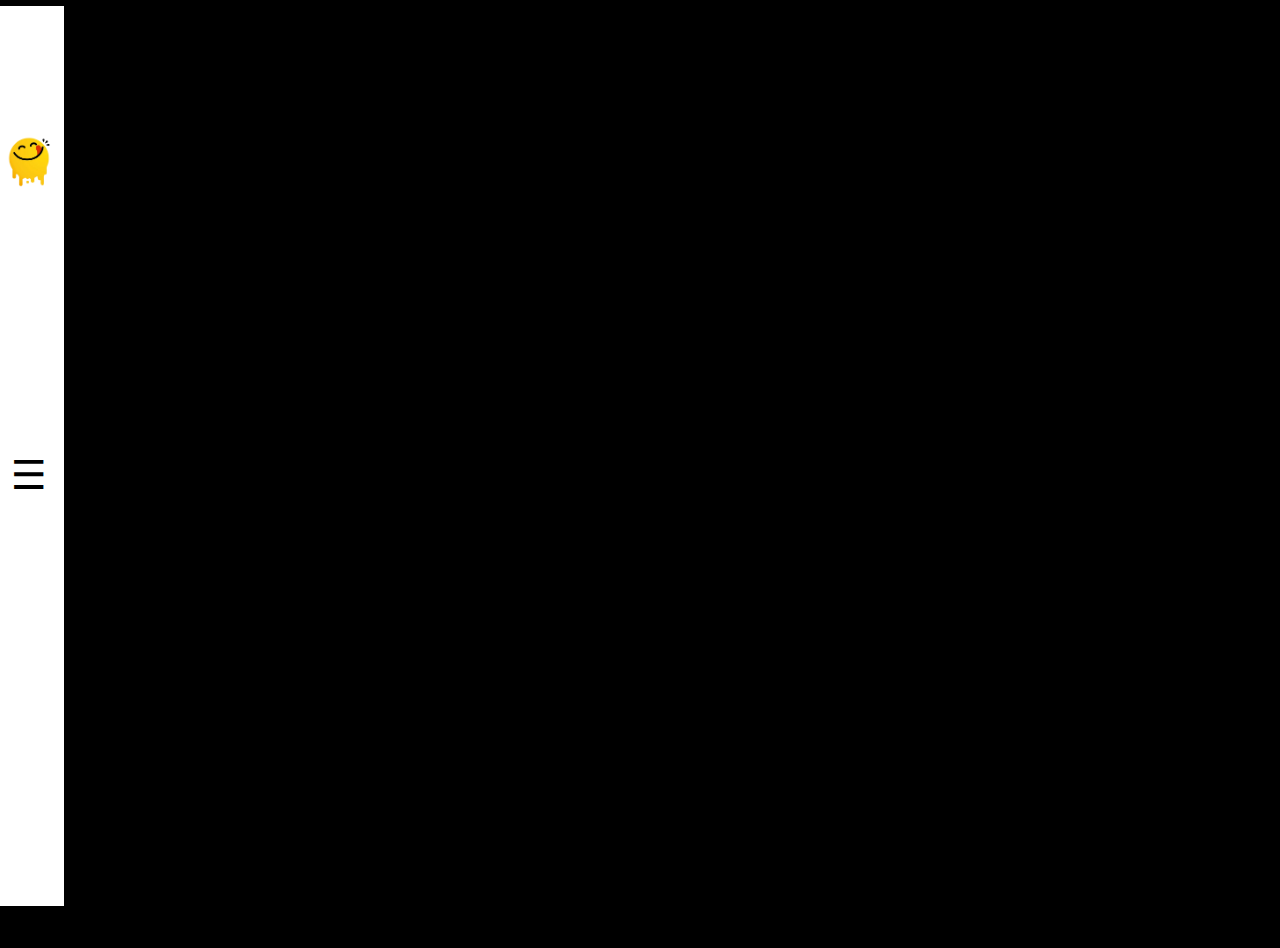
==== area.html @ aa33a723 "Add files via upload" ====
<!DOCTYPE html>
<html lang="en">
<head>
    <meta charset="UTF-8">
    <meta name="viewport" content="width=device-width, initial-scale=1.0">
    <title>YummyExam Sidebar</title>
    <link rel="stylesheet" href="https://cdnjs.cloudflare.com/ajax/libs/animate.css/4.1.1/animate.min.css"/>
    <link rel="stylesheet" href="https://cdnjs.cloudflare.com/ajax/libs/font-awesome/6.5.2/css/all.min.css" integrity="sha512-SnH5WK+bZxgPHs44uWIX+LLJAJ9/2PkPKZ5QiAj6Ta86w+fsb2TkcmfRyVX3pBnMFcV7oQPJkl9QevSCWr3W6A==" crossorigin="anonymous" referrerpolicy="no-referrer" />
    <link rel="stylesheet" href="css/bootstrap.min.css">
    <link rel="stylesheet" href="css/style.css">
</head>
<body class="d-flex" onload="getAreas()">
 
    <div id="mySidenav" class="sidenav text-capitalize position-fixed">
        <div class="sideA position-absolute">
            <a href="search.html" class="nav-link mt-3 fs-5">search</a>
            <a href="categories-meals.html" class="nav-link fs-5" onclick="getAllCategories()">categories</a>
            <a href="area.html" class="nav-link fs-5">area</a>
            <a href="ingredients.html" class="nav-link fs-5">ingredients</a>
            <a href="Contact.html" class="nav-link fs-5">Contact</a>
        </div>
        <div class="nav-footer position-absolute fixed-bottom">
            <div class="icons">
                <i class="fa-brands fa-facebook"></i>
                <i class="fa-brands fa-twitter"></i>
                <i class="fa-solid fa-globe"></i>
            </div>
            <div class="footer">
                <p>Copyright karim© 2024 All <br>Rights Reserved.</p>
            </div>
        </div>
    </div>
    
    <div id="openNavIcon">
        <div class="side-start row justify-content-around text-center align-items-center position-fixed flex-column vh-100">
            <div class="logo">
                <img src="images/logo.png" alt="">
            </div>
            <div class="icon">
                <span onclick="openNav()" class="fs-1 nav-toggle">☰</span>
            </div>
            <div class="earth fs-4">
                <i class="fa-solid fa-globe d-block my-3"></i>
                <i class="fa-solid fa-share-nodes"></i>
            </div>
        </div>
    </div>


 <div class="container">
    <div class="row  mt-5 ms-3 areas">

    </div>
</div>    
<div class="MYmodal-cont d-none">
</div>
<script src="js/jquery-3.7.1.min.js"></script>

<script src="js/index.js"></script>
</body>
</html>
---- css/style.css ----
body{
    background-color: black;
    color: white;
}
.sidenav {
    position: fixed;
    left: 0;
    top: 0;
    width: 0;
    height: 100%;
    overflow-x: hidden;
    transition: 0.5s;
}

.sideA {
    position: relative;
    top: 20%;
    width: 100%;
    padding-left: 10px;
}
.sideA a{
    color: white;
}

.nav-link {
    display: block;
    transition: all 0.5s, opacity 0.5s;
    transform: translateY(100%);
    opacity: 0;
    margin: 5px;
}

.nav-link:hover{
    background-color: #656565;
    padding: 2px 5px;
} 

.sidenav.open .nav-link {
    transform: translateY(-100%);
    opacity: 1;
}


  #openNavIcon {
    transition: margin-left .5s;
    padding: 6px;
    width: 80px;
    color: black;
  }
.side-start{
    background-color: #fff;
}
  .nav-footer{
    white-space: nowrap;
    padding-left: 10px;

  }
  
  @media screen and (max-height: 450px) {
    .sidenav {padding-top: 15px;}
    .sidenav a {font-size: 18px;}
  }

  .logo img{
    width: 100%;
  }
  .logo{
    width: 70px;
  }
  .icon{
    cursor: pointer;
  }
  .card {
    position: relative;
    overflow: hidden;
    cursor: pointer;
}
.vh-80{
  height: 80vh;
}
.w-10{
  width: 10vw;
}
.card-body {
    display: flex;
    justify-content: center;
    align-items: center;
    flex-direction: column;
    position: absolute;
    bottom: 0;
    left: 0;
    width: 100%;
    top: 140%;
    background: rgba(255, 255, 255, 0.7);
    color: black;
    transition: all 0.5s ease-in-out;
}
.card:hover .card-body {
    top: 0;
}
.card-img-top {
    background-color: transparent;
}
.area{
  padding: 10px;
  cursor: pointer;
}

.area:hover{
  background-color: rgb(114, 115, 115);
  scale: 1.02;
  border-radius: 7px;
  transition: all .5s ease-in-out;
}



.form-control::placeholder {
    color: rgb(143, 143, 143);
    opacity: 1; 
}


/* spinner */
.loader {
    color: #ffffff;
    font-size: 45px;
    text-indent: -9999em;
    overflow: hidden;
    width: 1em;
    height: 1em;
    border-radius: 50%;
    position: relative;
    transform: translateZ(0);
    animation: mltShdSpin 1.7s infinite ease, round 1.7s infinite ease;
  }
  
  @keyframes mltShdSpin {
    0% {
      box-shadow: 0 -0.83em 0 -0.4em,
      0 -0.83em 0 -0.42em, 0 -0.83em 0 -0.44em,
      0 -0.83em 0 -0.46em, 0 -0.83em 0 -0.477em;
    }
    5%,
    95% {
      box-shadow: 0 -0.83em 0 -0.4em, 
      0 -0.83em 0 -0.42em, 0 -0.83em 0 -0.44em, 
      0 -0.83em 0 -0.46em, 0 -0.83em 0 -0.477em;
    }
    10%,
    59% {
      box-shadow: 0 -0.83em 0 -0.4em, 
      -0.087em -0.825em 0 -0.42em, -0.173em -0.812em 0 -0.44em, 
      -0.256em -0.789em 0 -0.46em, -0.297em -0.775em 0 -0.477em;
    }
    20% {
      box-shadow: 0 -0.83em 0 -0.4em, -0.338em -0.758em 0 -0.42em,
       -0.555em -0.617em 0 -0.44em, -0.671em -0.488em 0 -0.46em, 
       -0.749em -0.34em 0 -0.477em;
    }
    38% {
      box-shadow: 0 -0.83em 0 -0.4em, -0.377em -0.74em 0 -0.42em,
       -0.645em -0.522em 0 -0.44em, -0.775em -0.297em 0 -0.46em, 
       -0.82em -0.09em 0 -0.477em;
    }
    100% {
      box-shadow: 0 -0.83em 0 -0.4em, 0 -0.83em 0 -0.42em, 
      0 -0.83em 0 -0.44em, 0 -0.83em 0 -0.46em, 0 -0.83em 0 -0.477em;
    }
  }
  
  @keyframes round {
    0% { transform: rotate(0deg) }
    100% { transform: rotate(360deg) }
  }
   

.fa-house-laptop{
  font-size: 70px;
  margin: 15px;
}
.area i,.area h3{
  cursor: pointer;
}
.MYmodal-cont {
  position: fixed;
  top: 0;
  left: 0;
  width: 100%;
  height: 100%;
  background-color: rgba(0, 0, 0, 0.8);
  display: flex;
  align-items: center;
  justify-content: center;
  z-index: 1050;
}

.MYmodal {
  padding: 35px;
  background-color: #333;
  color: #fff;
  overflow-y: auto;
  height: 100%; /* Full height */
  width: 100%; /* Full width */
  max-width: 100%; /* Ensure it doesn't exceed viewport width */
  max-height: 100%; /* Ensure it doesn't exceed viewport height */
  position: relative;
}

.MYmodal h3 {
  margin-top: 20px;
}

.MYmodal .fa-xmark {
  font-size: 24px;
  cursor: pointer;
  background-color: white;
  border-radius: 50%;
  padding: 10px;
  color: black;
  position: absolute;
  top: 20px;
  right: 20px;
}

.MYmodal-img img {
  width: 90%;
  border-radius: 5px;
}

@media (max-width: 767px) {
  .MYmodal h2 {
    font-size: 24px;
  }

  .MYmodal h3 {
    font-size: 18px;
  }
}

.fa-drumstick-bite{
  font-size: 60px;
}
.custom-tooltip {
  --bs-tooltip-bg: rgba(255, 88, 88,1);
  --bs-tooltip-color: var(--bs-white);
}
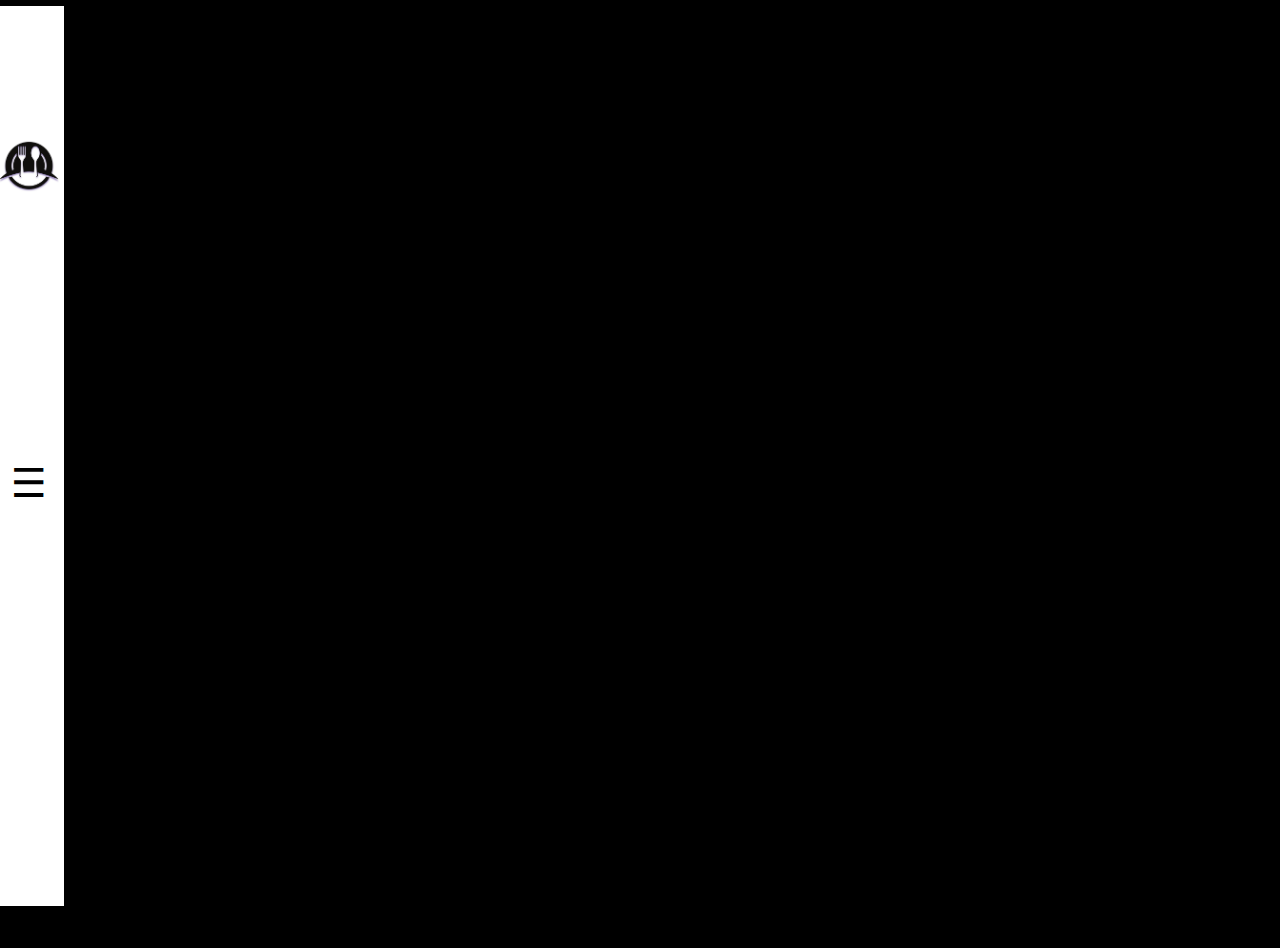
==== commit 75c14f17: "f" ====
--- a/area.html
+++ b/area.html
@@ -3,7 +3,7 @@
 <head>
     <meta charset="UTF-8">
     <meta name="viewport" content="width=device-width, initial-scale=1.0">
-    <title>YummyExam Sidebar</title>
+    <title>areas</title>
     <link rel="stylesheet" href="https://cdnjs.cloudflare.com/ajax/libs/animate.css/4.1.1/animate.min.css"/>
     <link rel="stylesheet" href="https://cdnjs.cloudflare.com/ajax/libs/font-awesome/6.5.2/css/all.min.css" integrity="sha512-SnH5WK+bZxgPHs44uWIX+LLJAJ9/2PkPKZ5QiAj6Ta86w+fsb2TkcmfRyVX3pBnMFcV7oQPJkl9QevSCWr3W6A==" crossorigin="anonymous" referrerpolicy="no-referrer" />
     <link rel="stylesheet" href="css/bootstrap.min.css">
@@ -14,7 +14,7 @@
     <div id="mySidenav" class="sidenav text-capitalize position-fixed">
         <div class="sideA position-absolute">
             <a href="search.html" class="nav-link mt-3 fs-5">search</a>
-            <a href="categories-meals.html" class="nav-link fs-5" onclick="getAllCategories()">categories</a>
+            <a href="categories-meals.html" class="nav-link fs-5" >categories</a>
             <a href="area.html" class="nav-link fs-5">area</a>
             <a href="ingredients.html" class="nav-link fs-5">ingredients</a>
             <a href="Contact.html" class="nav-link fs-5">Contact</a>
@@ -34,7 +34,7 @@
     <div id="openNavIcon">
         <div class="side-start row justify-content-around text-center align-items-center position-fixed flex-column vh-100">
             <div class="logo">
-                <img src="images/logo.png" alt="">
+                <img src="images/TheMealSite (1).png" alt="">
             </div>
             <div class="icon">
                 <span onclick="openNav()" class="fs-1 nav-toggle">☰</span>
@@ -57,5 +57,7 @@
 <script src="js/jquery-3.7.1.min.js"></script>
 
 <script src="js/index.js"></script>
+<script src="js/Areas.js"></script>
+
 </body>
 </html>
--- a/css/style.css
+++ b/css/style.css
@@ -66,6 +66,7 @@
   }
   .logo{
     width: 70px;
+    padding: 5px;
   }
   .icon{
     cursor: pointer;
